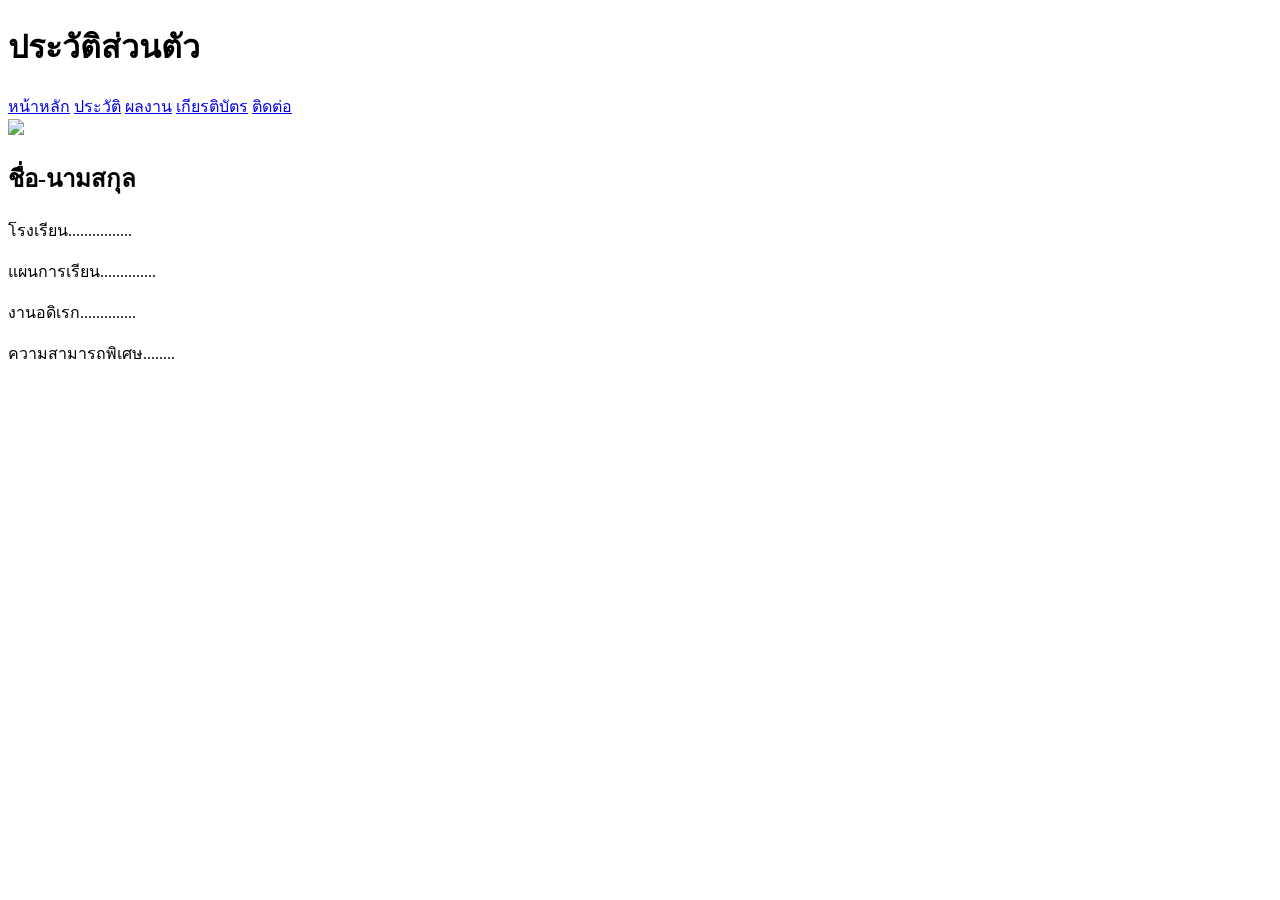
==== about.html @ abaf7c15 "Create about.html" ====
<!DOCTYPE html>
<html lang="th">
<head>

<meta charset="UTF-8">

<title>ประวัติส่วนตัว</title>

<link rel="stylesheet" href="css/style.css">

</head>

<body>

<header>

<h1>ประวัติส่วนตัว</h1>

<nav>

<a href="index.html">หน้าหลัก</a>

<a href="about.html">ประวัติ</a>

<a href="activities.html">ผลงาน</a>

<a href="certificates.html">เกียรติบัตร</a>

<a href="contact.html">ติดต่อ</a>

</nav>

</header>

<div class="container">

<img src="images/profile.jpg" class="profile">

<h2>ชื่อ-นามสกุล</h2>

<p>โรงเรียน................</p>

<p>แผนการเรียน..............</p>

<p>งานอดิเรก..............</p>

<p>ความสามารถพิเศษ........</p>

</div>

</body>
</html>
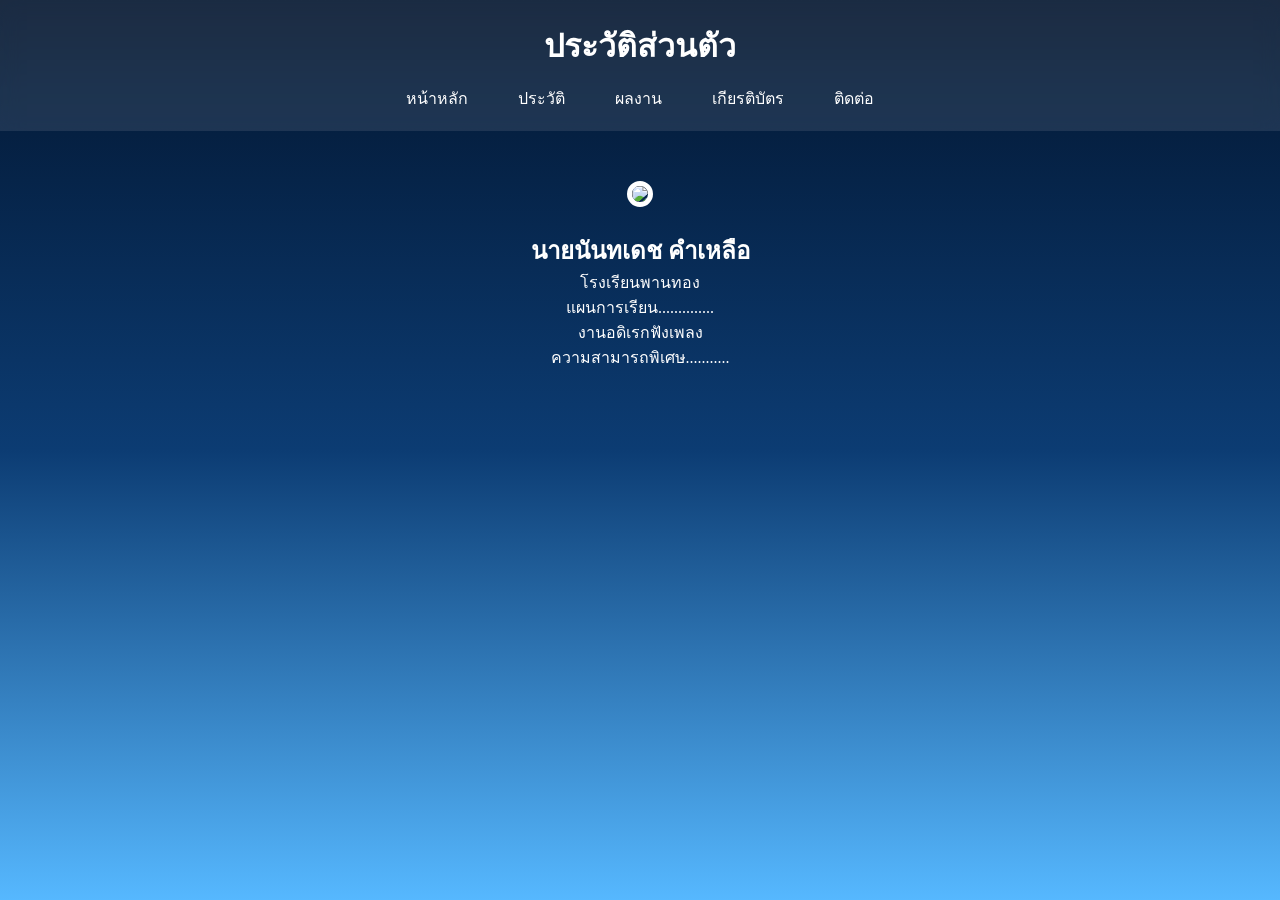
==== commit a75fadcc: "Update about.html" ====
--- a/about.html
+++ b/about.html
@@ -36,15 +36,15 @@
 
 <img src="images/profile.jpg" class="profile">
 
-<h2>ชื่อ-นามสกุล</h2>
+<h2>นายนันทเดช คำเหลือ</h2>
 
-<p>โรงเรียน................</p>
+<p>โรงเรียนพานทอง</p>
 
 <p>แผนการเรียน..............</p>
 
-<p>งานอดิเรก..............</p>
+<p>งานอดิเรกฟังเพลง</p>
 
-<p>ความสามารถพิเศษ........</p>
+<p>ความสามารถพิเศษ...........</p>
 
 </div>
 
--- a/css/style.css
+++ b/css/style.css
@@ -0,0 +1,190 @@
+*{
+margin:0;
+padding:0;
+box-sizing:border-box;
+font-family:Tahoma;
+}
+
+body{
+background:linear-gradient(180deg,#02142d,#0c3c73,#56b8ff);
+color:white;
+min-height:100vh;
+}
+
+header{
+
+background:rgba(255,255,255,.1);
+
+backdrop-filter:blur(10px);
+
+padding:20px;
+
+text-align:center;
+
+}
+
+nav{
+
+margin-top:15px;
+
+}
+
+nav a{
+
+text-decoration:none;
+
+color:white;
+
+padding:12px 18px;
+
+margin:5px;
+
+border-radius:30px;
+
+transition:.3s;
+
+}
+
+nav a:hover{
+
+background:#59c7ff;
+
+color:#001b3d;
+
+}
+
+.hero{
+
+height:80vh;
+
+display:flex;
+
+flex-direction:column;
+
+justify-content:center;
+
+align-items:center;
+
+text-align:center;
+
+}
+
+.hero h2{
+
+font-size:55px;
+
+text-shadow:0 0 20px cyan;
+
+}
+
+.hero p{
+
+margin:20px;
+
+font-size:22px;
+
+}
+
+.btn{
+
+background:#00bfff;
+
+padding:15px 35px;
+
+border-radius:40px;
+
+text-decoration:none;
+
+color:white;
+
+font-size:20px;
+
+}
+
+.btn:hover{
+
+background:#6ad6ff;
+
+}
+
+.container{
+
+width:80%;
+
+margin:auto;
+
+padding:50px;
+
+text-align:center;
+
+}
+
+.profile{
+
+width:220px;
+
+border-radius:50%;
+
+border:5px solid white;
+
+margin-bottom:20px;
+
+}
+
+.gallery{
+
+display:grid;
+
+grid-template-columns:repeat(auto-fit,minmax(280px,1fr));
+
+gap:30px;
+
+padding:40px;
+
+}
+
+.card{
+
+background:rgba(255,255,255,.1);
+
+padding:20px;
+
+border-radius:20px;
+
+box-shadow:0 0 20px cyan;
+
+transition:.3s;
+
+}
+
+.card:hover{
+
+transform:translateY(-10px);
+
+}
+
+.card img{
+
+width:100%;
+
+border-radius:15px;
+
+}
+
+.gallery img{
+
+width:100%;
+
+border-radius:15px;
+
+box-shadow:0 0 15px cyan;
+
+}
+
+footer{
+
+padding:20px;
+
+text-align:center;
+
+}
